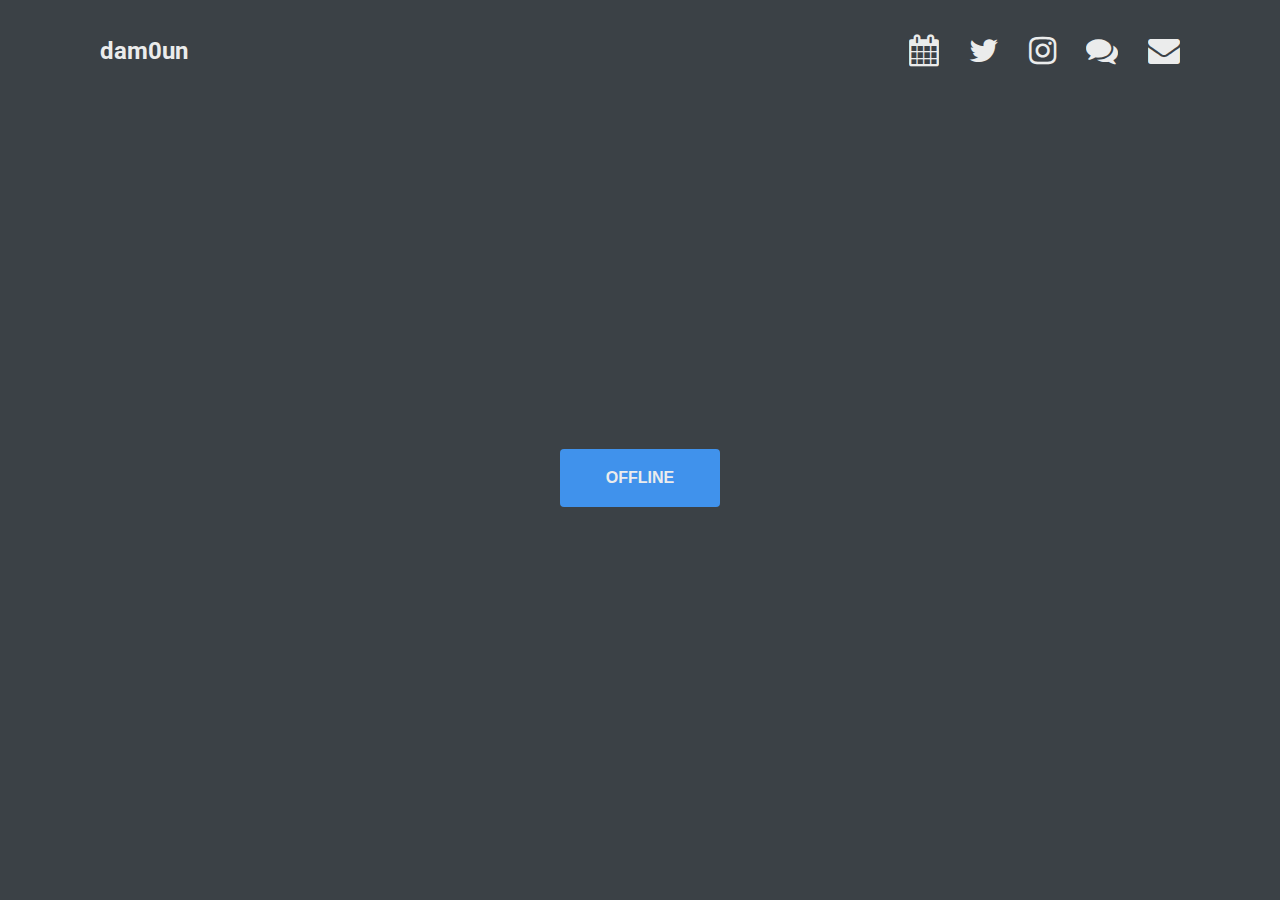
==== index.html @ f1859d1d "1st draft of dam0un.live" ====
<!DOCTYPE html>
<html>
  <head>
    <meta charset="utf-8">
    <meta http-equiv="X-UA-Compatible" content="IE=edge">
    <meta name="viewport" content="width=device-width, initial-scale=1">
    <title>dam0un</title>

    <link rel="shortcut icon" href="http://www.twitch.tv/favicon.ico">
    <link href="https://fonts.googleapis.com/css?family=Roboto" rel="stylesheet">
    <link href="https://maxcdn.bootstrapcdn.com/font-awesome/4.7.0/css/font-awesome.min.css" rel="stylesheet" integrity="sha384-wvfXpqpZZVQGK6TAh5PVlGOfQNHSoD2xbE+QkPxCAFlNEevoEH3Sl0sibVcOQVnN" crossorigin="anonymous">
    <link rel="stylesheet" href="css/styles.css">

  </head>

  <body>

    <header>
      <h2><a href="#">dam0un</a></h2>
      <nav>
	<li><a href="https://twitch.tv/dam0un/events"><i class="fa fa-calendar fa-2x" aria-hidden="true"></i></a></li>
	<li><a href="https://twitter.com/dam0un"><i class="fa fa-twitter fa-2x" aria-hidden="true"></i></a></li>
	<li><a href="https://instagram.com/cookydotcat"><i class="fa fa-instagram fa-2x"  aria-hidden="true"></i></a></li>
	<li><a href="https://discord.gg/whxdENh"><i class="fa fa-comments fa-2x" aria-hidden="true"></i></a></li>
	<li><a href="mailto:hi@dam0un.live"><i class="fa fa-envelope fa-2x" aria-hidden="true"></i></a></li>
      </nav>
    </header>

    <section class="hero">
      <div class="background-image"></div>
      <h1 id="title"></h1>
      <h3 id="game"></h3>
      <a href="https://twitch.tv/dam0un" id="live" class="btn">OFFLINE</a>
    </section>

    <script src="https://code.jquery.com/jquery-3.2.1.min.js" integrity="sha256-hwg4gsxgFZhOsEEamdOYGBf13FyQuiTwlAQgxVSNgt4=" crossorigin="anonymous"></script>
    <script src="js/main.js"></script>
  </body>
</html>
---- css/styles.css ----
* {
    margin: 0;
    padding: 0;
    box-sizing: border-box;
}

html {
    font: normal 16px sans-serif;
    color: #555;
}

ul, nav {
    list-style: none;
}

a {
    text-decoration: none;
    color: inherit;
    cursor: pointer;

    opacity: 0.9;
}

a:hover {
    opacity: 1;
    color: #419BFF;
}

a.btn {
    color: #fff;
    border-radius: 4px;
    text-transform: uppercase;
    background-color: #419BFF;
    font-weight: 800;
    text-align: center;
}

hr {
    width: 150px;
    height: 2px;
    background-color: #2196F3;
    border: 0;
    margin-bottom: 80px;
}

section {
    display: flex;
    flex-direction: column;
    align-items: center;

    padding: 125px 100px;
}

@media (max-width: 1000px) {
    section {
	padding: 100px 50px;
    }
}

@media (max-width: 600px) {
    section {
	padding: 80px 30px;
    }
}

section h3.title {
    color: #414a4f;
    text-transform: capitalize;
    font: bold 32px 'Roboto', sans-serif;
    margin-bottom: 35px;
    text-align: center;
}

section p {
    max-width: 800px;
    text-align: center;
    margin-bottom: 35px;
    padding: 0 20px;
    line-height: 2;
}

ul.grid {
    width: 100%;
    display: flex;
    flex-wrap: wrap;
    justify-content: center;
}


/*-------------
 Header
-------------*/

header {
    position: absolute;
    top: 0;
    left: 0;
    z-index: 10;
    width: 100%;
    display: flex;
    justify-content: space-between;
    align-items: center;
    color: #fff;
    padding: 35px 100px 0;
}

header h2 {
    font-family: 'Roboto', sans-serif;;
}

header nav {
    display: flex;
}

header nav li {
    margin: 0 15px;
}

header nav li:first-child {
    margin-left: 0;
}

header nav li:last-child {
    margin-right: 0;
}


@media (max-width: 1000px) {
    header {
	padding: 20px 50px;
    }
}


@media (max-width: 700px) {
    header {
	flex-direction: column;
    }

    header h2 {
	margin-bottom: 15px;
    }
}



/*----------------
 Hero Section
----------------*/

.hero {
    position: relative;
    justify-content: center;
    min-height: 100vh;
    color: #fff;
    text-align: center;
}

.hero .background-image {
    position: absolute;
    top: 0;
    left: 0;
    width: 100%;
    height: 100%;
    background-size: cover;
    background-color: #2A2B2E;
    z-index: -1;
}

.hero .background-image:after {
    content: '';
    position: absolute;
    top: 0;
    left: 0;
    width: 100%;
    height: 100%;
    background-color: #414a4f;
    opacity: 0.75;
}

.hero h1 {
    font: bold 60px 'Roboto', sans-serif;
    margin-bottom: 15px;
}

.hero h3 {
    font: normal 28px 'Roboto', sans-serif;
    margin-bottom: 40px;
}

.hero a.btn {
    padding: 20px 46px;
}

@media (max-width: 800px) {
    .hero {
	min-height: 600px;
    }

    .hero h1 {
	font-size: 48px;
    }

    .hero h3 {
	font-size: 24px;
    }

    .hero a.btn {
	padding: 15px 40px;
    }

}
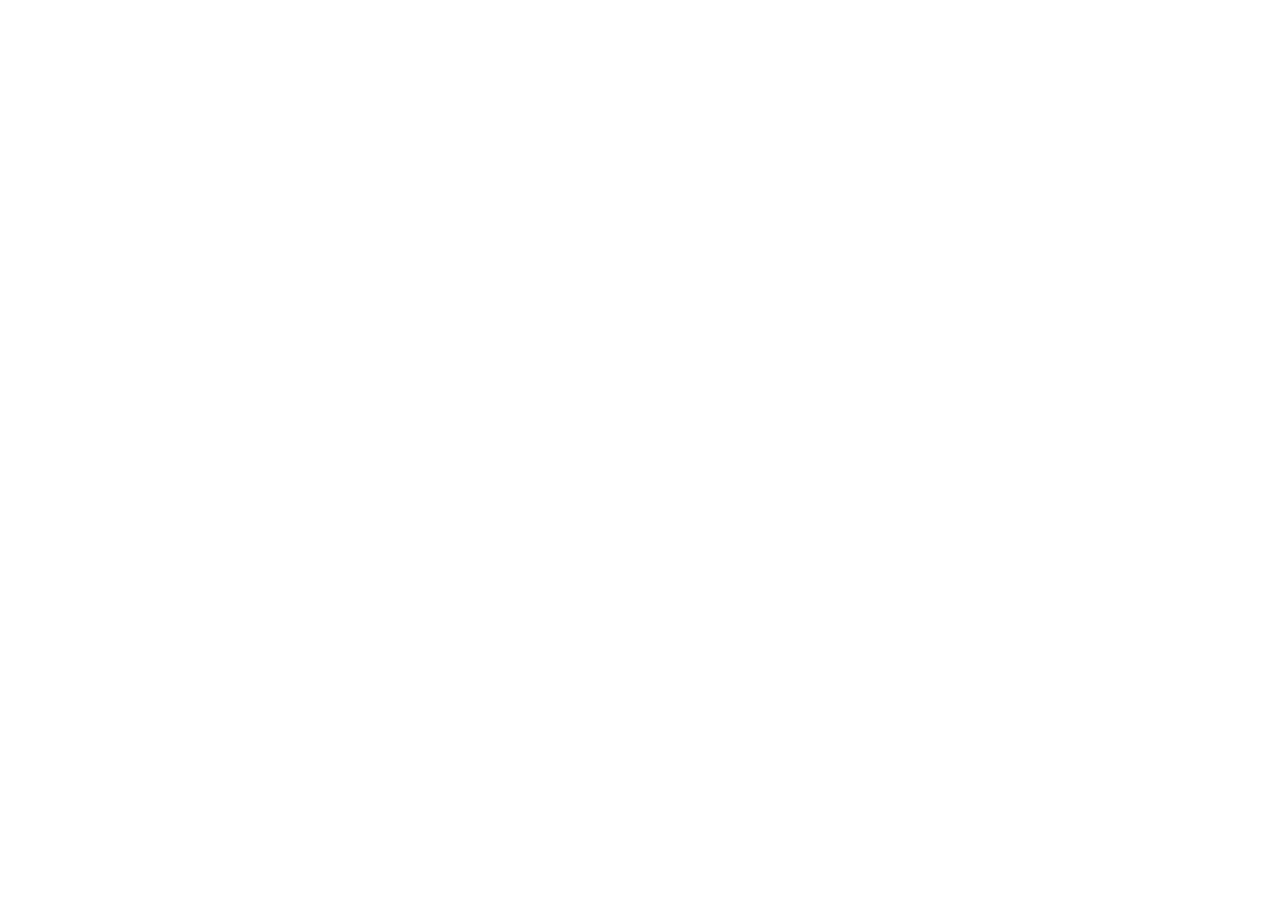
==== commit 75abd39f: "Update SciManAl" ====
--- a/index.html
+++ b/index.html
@@ -1,39 +1 @@
-<!DOCTYPE html>
-<html>
-  <head>
-    <meta charset="utf-8">
-    <meta http-equiv="X-UA-Compatible" content="IE=edge">
-    <meta name="viewport" content="width=device-width, initial-scale=1">
-    <title>dam0un</title>
-
-    <link rel="shortcut icon" href="http://www.twitch.tv/favicon.ico">
-    <link href="https://fonts.googleapis.com/css?family=Roboto" rel="stylesheet">
-    <link href="https://maxcdn.bootstrapcdn.com/font-awesome/4.7.0/css/font-awesome.min.css" rel="stylesheet" integrity="sha384-wvfXpqpZZVQGK6TAh5PVlGOfQNHSoD2xbE+QkPxCAFlNEevoEH3Sl0sibVcOQVnN" crossorigin="anonymous">
-    <link rel="stylesheet" href="css/styles.css">
-
-  </head>
-
-  <body>
-
-    <header>
-      <h2><a href="#">dam0un</a></h2>
-      <nav>
-	<li><a href="https://twitch.tv/dam0un/events"><i class="fa fa-calendar fa-2x" aria-hidden="true"></i></a></li>
-	<li><a href="https://twitter.com/dam0un"><i class="fa fa-twitter fa-2x" aria-hidden="true"></i></a></li>
-	<li><a href="https://instagram.com/cookydotcat"><i class="fa fa-instagram fa-2x"  aria-hidden="true"></i></a></li>
-	<li><a href="https://discord.gg/whxdENh"><i class="fa fa-comments fa-2x" aria-hidden="true"></i></a></li>
-	<li><a href="mailto:hi@dam0un.live"><i class="fa fa-envelope fa-2x" aria-hidden="true"></i></a></li>
-      </nav>
-    </header>
-
-    <section class="hero">
-      <div class="background-image"></div>
-      <h1 id="title"></h1>
-      <h3 id="game"></h3>
-      <a href="https://twitch.tv/dam0un" id="live" class="btn">OFFLINE</a>
-    </section>
-
-    <script src="https://code.jquery.com/jquery-3.2.1.min.js" integrity="sha256-hwg4gsxgFZhOsEEamdOYGBf13FyQuiTwlAQgxVSNgt4=" crossorigin="anonymous"></script>
-    <script src="js/main.js"></script>
-  </body>
-</html>
+<!doctype html><html lang="en"><head><meta charset="utf-8"/><link rel="icon" href="/favicon.ico"/><meta name="viewport" content="width=device-width,initial-scale=1"/><meta name="description" content="Web site created using create-react-app"/><link href="/static/css/main.a54230a4.chunk.css" rel="stylesheet"></head><body><noscript>You need to enable JavaScript to run this app.</noscript><div id="root"></div><script>!function(a){function e(e){for(var r,t,n=e[0],o=e[1],u=e[2],l=0,i=[];l<n.length;l++)t=n[l],Object.prototype.hasOwnProperty.call(p,t)&&p[t]&&i.push(p[t][0]),p[t]=0;for(r in o)Object.prototype.hasOwnProperty.call(o,r)&&(a[r]=o[r]);for(s&&s(e);i.length;)i.shift()();return c.push.apply(c,u||[]),f()}function f(){for(var e,r=0;r<c.length;r++){for(var t=c[r],n=!0,o=1;o<t.length;o++){var u=t[o];0!==p[u]&&(n=!1)}n&&(c.splice(r--,1),e=l(l.s=t[0]))}return e}var t={},p={1:0},c=[];function l(e){if(t[e])return t[e].exports;var r=t[e]={i:e,l:!1,exports:{}};return a[e].call(r.exports,r,r.exports,l),r.l=!0,r.exports}l.m=a,l.c=t,l.d=function(e,r,t){l.o(e,r)||Object.defineProperty(e,r,{enumerable:!0,get:t})},l.r=function(e){"undefined"!=typeof Symbol&&Symbol.toStringTag&&Object.defineProperty(e,Symbol.toStringTag,{value:"Module"}),Object.defineProperty(e,"__esModule",{value:!0})},l.t=function(r,e){if(1&e&&(r=l(r)),8&e)return r;if(4&e&&"object"==typeof r&&r&&r.__esModule)return r;var t=Object.create(null);if(l.r(t),Object.defineProperty(t,"default",{enumerable:!0,value:r}),2&e&&"string"!=typeof r)for(var n in r)l.d(t,n,function(e){return r[e]}.bind(null,n));return t},l.n=function(e){var r=e&&e.__esModule?function(){return e.default}:function(){return e};return l.d(r,"a",r),r},l.o=function(e,r){return Object.prototype.hasOwnProperty.call(e,r)},l.p="/";var r=this["webpackJsonpdam0un-live"]=this["webpackJsonpdam0un-live"]||[],n=r.push.bind(r);r.push=e,r=r.slice();for(var o=0;o<r.length;o++)e(r[o]);var s=n;f()}([])</script><script src="/static/js/2.9b68e09c.chunk.js"></script><script src="/static/js/main.b545644c.chunk.js"></script></body></html>--- a/static/css/main.a54230a4.chunk.css
+++ b/static/css/main.a54230a4.chunk.css
@@ -0,0 +1,2 @@
+@import url(https://fonts.googleapis.com/css?family=Roboto:500);*{box-sizing:border-box}body,html{font-family:Roboto,sans-serif;font-weight:500;overflow-x:hidden}body,html,p{margin:0;padding:0}.container{width:calc(100% - 4em);max-width:1600px;margin:0 auto}#hero{display:flex;flex-direction:column;justify-content:center;align-items:center}.centered{text-align:center}
+/*# sourceMappingURL=main.a54230a4.chunk.css.map */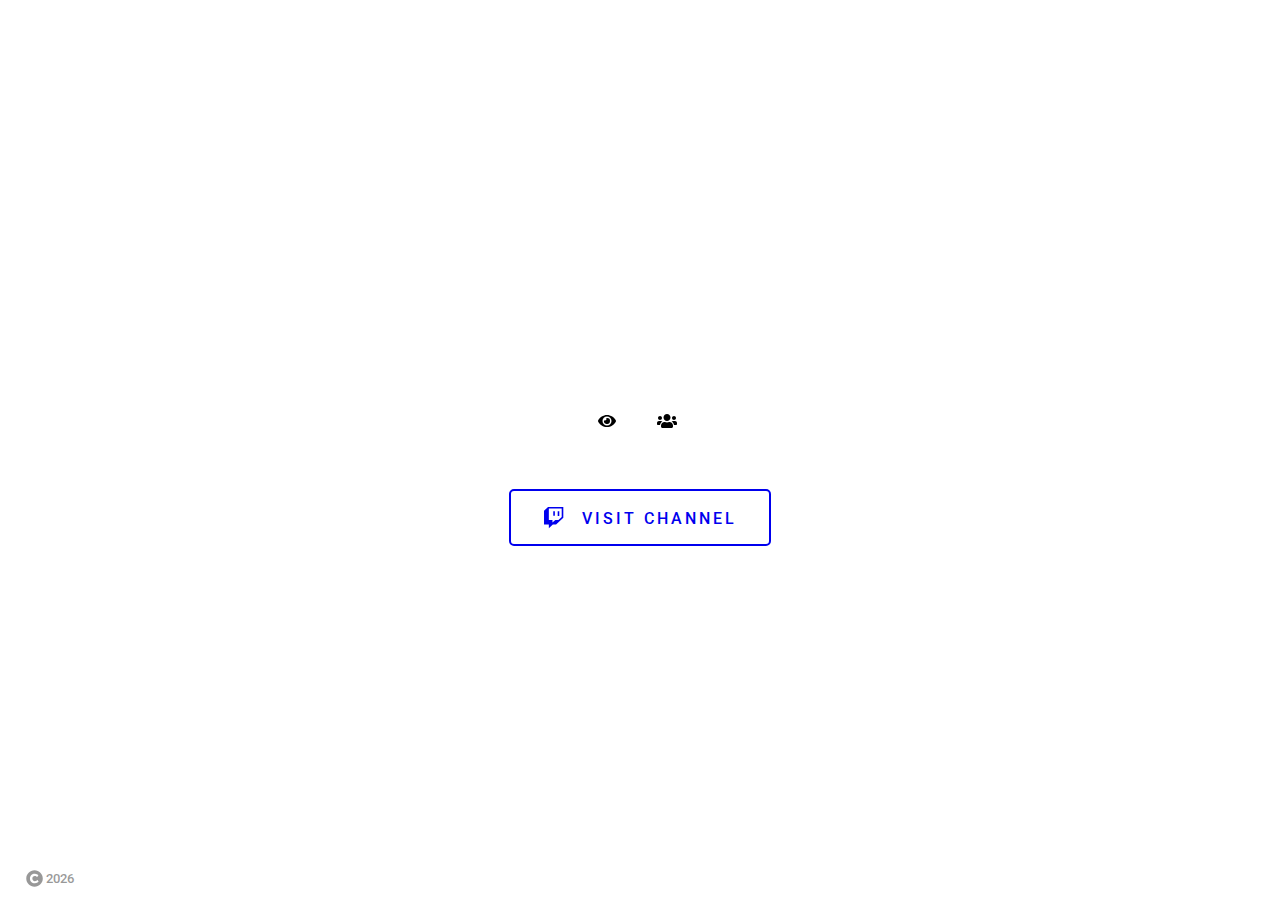
==== commit e10ef072: "Updates" ====
--- a/index.html
+++ b/index.html
@@ -1 +1 @@
-<!doctype html><html lang="en"><head><meta charset="utf-8"/><link rel="icon" href="/favicon.ico"/><meta name="viewport" content="width=device-width,initial-scale=1"/><meta name="description" content="Web site created using create-react-app"/><link href="/static/css/main.a54230a4.chunk.css" rel="stylesheet"></head><body><noscript>You need to enable JavaScript to run this app.</noscript><div id="root"></div><script>!function(a){function e(e){for(var r,t,n=e[0],o=e[1],u=e[2],l=0,i=[];l<n.length;l++)t=n[l],Object.prototype.hasOwnProperty.call(p,t)&&p[t]&&i.push(p[t][0]),p[t]=0;for(r in o)Object.prototype.hasOwnProperty.call(o,r)&&(a[r]=o[r]);for(s&&s(e);i.length;)i.shift()();return c.push.apply(c,u||[]),f()}function f(){for(var e,r=0;r<c.length;r++){for(var t=c[r],n=!0,o=1;o<t.length;o++){var u=t[o];0!==p[u]&&(n=!1)}n&&(c.splice(r--,1),e=l(l.s=t[0]))}return e}var t={},p={1:0},c=[];function l(e){if(t[e])return t[e].exports;var r=t[e]={i:e,l:!1,exports:{}};return a[e].call(r.exports,r,r.exports,l),r.l=!0,r.exports}l.m=a,l.c=t,l.d=function(e,r,t){l.o(e,r)||Object.defineProperty(e,r,{enumerable:!0,get:t})},l.r=function(e){"undefined"!=typeof Symbol&&Symbol.toStringTag&&Object.defineProperty(e,Symbol.toStringTag,{value:"Module"}),Object.defineProperty(e,"__esModule",{value:!0})},l.t=function(r,e){if(1&e&&(r=l(r)),8&e)return r;if(4&e&&"object"==typeof r&&r&&r.__esModule)return r;var t=Object.create(null);if(l.r(t),Object.defineProperty(t,"default",{enumerable:!0,value:r}),2&e&&"string"!=typeof r)for(var n in r)l.d(t,n,function(e){return r[e]}.bind(null,n));return t},l.n=function(e){var r=e&&e.__esModule?function(){return e.default}:function(){return e};return l.d(r,"a",r),r},l.o=function(e,r){return Object.prototype.hasOwnProperty.call(e,r)},l.p="/";var r=this["webpackJsonpdam0un-live"]=this["webpackJsonpdam0un-live"]||[],n=r.push.bind(r);r.push=e,r=r.slice();for(var o=0;o<r.length;o++)e(r[o]);var s=n;f()}([])</script><script src="/static/js/2.9b68e09c.chunk.js"></script><script src="/static/js/main.b545644c.chunk.js"></script></body></html>+<!doctype html><html lang="en"><head><meta charset="utf-8"/><link rel="icon" href="/favicon.ico"/><meta name="viewport" content="width=device-width,initial-scale=1"/><meta name="description" content="Web site created using create-react-app"/><link href="/static/css/main.47ec1bda.chunk.css" rel="stylesheet"></head><body><noscript>You need to enable JavaScript to run this app.</noscript><div id="root"></div><script>!function(e){function r(r){for(var n,l,i=r[0],a=r[1],f=r[2],c=0,s=[];c<i.length;c++)l=i[c],Object.prototype.hasOwnProperty.call(o,l)&&o[l]&&s.push(o[l][0]),o[l]=0;for(n in a)Object.prototype.hasOwnProperty.call(a,n)&&(e[n]=a[n]);for(p&&p(r);s.length;)s.shift()();return u.push.apply(u,f||[]),t()}function t(){for(var e,r=0;r<u.length;r++){for(var t=u[r],n=!0,i=1;i<t.length;i++){var a=t[i];0!==o[a]&&(n=!1)}n&&(u.splice(r--,1),e=l(l.s=t[0]))}return e}var n={},o={1:0},u=[];function l(r){if(n[r])return n[r].exports;var t=n[r]={i:r,l:!1,exports:{}};return e[r].call(t.exports,t,t.exports,l),t.l=!0,t.exports}l.m=e,l.c=n,l.d=function(e,r,t){l.o(e,r)||Object.defineProperty(e,r,{enumerable:!0,get:t})},l.r=function(e){"undefined"!=typeof Symbol&&Symbol.toStringTag&&Object.defineProperty(e,Symbol.toStringTag,{value:"Module"}),Object.defineProperty(e,"__esModule",{value:!0})},l.t=function(e,r){if(1&r&&(e=l(e)),8&r)return e;if(4&r&&"object"==typeof e&&e&&e.__esModule)return e;var t=Object.create(null);if(l.r(t),Object.defineProperty(t,"default",{enumerable:!0,value:e}),2&r&&"string"!=typeof e)for(var n in e)l.d(t,n,function(r){return e[r]}.bind(null,n));return t},l.n=function(e){var r=e&&e.__esModule?function(){return e.default}:function(){return e};return l.d(r,"a",r),r},l.o=function(e,r){return Object.prototype.hasOwnProperty.call(e,r)},l.p="/";var i=this["webpackJsonpdam0un-live"]=this["webpackJsonpdam0un-live"]||[],a=i.push.bind(i);i.push=r,i=i.slice();for(var f=0;f<i.length;f++)r(i[f]);var p=a;t()}([])</script><script src="/static/js/2.970ee28b.chunk.js"></script><script src="/static/js/main.ede80f94.chunk.js"></script></body></html>--- a/static/css/main.47ec1bda.chunk.css
+++ b/static/css/main.47ec1bda.chunk.css
@@ -0,0 +1,2 @@
+@import url(https://fonts.googleapis.com/css?family=Roboto:500);*{box-sizing:border-box}body,html{font-family:"Roboto",sans-serif;font-weight:500;overflow-x:hidden}body,html,p{margin:0;padding:0}.container{width:calc(100% - 4em);max-width:1600px;margin:0 auto}#hero{display:flex;flex-direction:column;justify-content:center;align-items:center}.centered{text-align:center}
+/*# sourceMappingURL=main.47ec1bda.chunk.css.map */